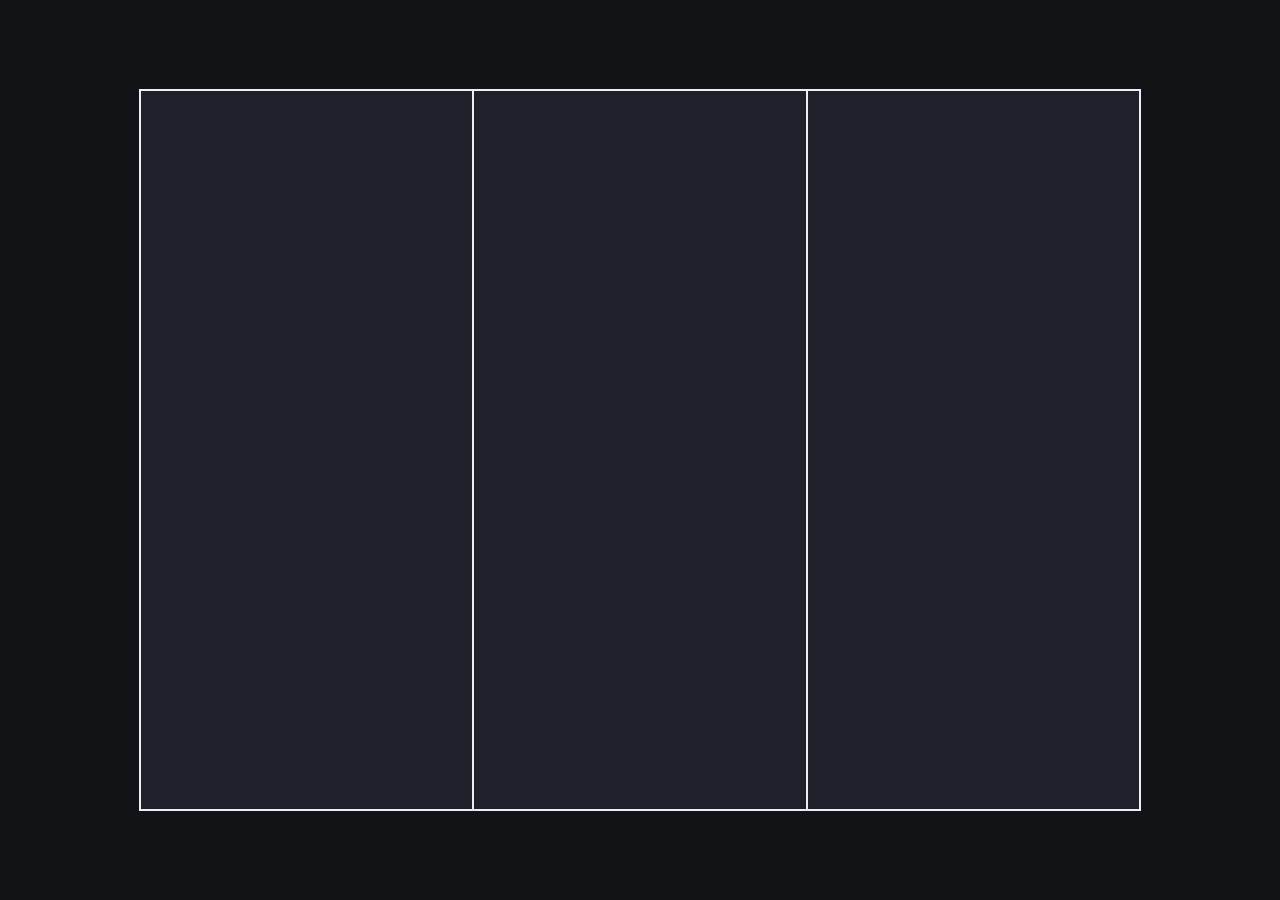
==== src/main/resources/web/index.html @ 21fd7db2 "Add download page and api" ====
<!DOCTYPE html>
<html lang="en">
<head>
    <meta charset="UTF-8">
    <title>Download Center</title>
    <link rel="stylesheet" type="text/css" href="styles.css">
    <link href="https://fonts.googleapis.com/css2?family=Roboto&display=swap" rel="stylesheet">
    <script src="download.js"></script>
    <script src="https://kit.fontawesome.com/ce6b2b57ba.js" crossorigin="anonymous"></script>
</head>
<body>
<div class="container">
    <div id="products" class="column">
    </div>
    <div id="types" class="column">
    </div>
    <div id="assets" class="column">
    </div>
</div>
</body>
</html>
---- src/main/resources/web/styles.css ----
:root {
    --primary-color: #111317;
    --secondary-color: #1E2129;
    --text-color: #eceff4;
    --button-color: #E92063;
    --accent-color: #E92063;
    --accent-color-dark: #AD1849;
}

body {
    background-color: var(--primary-color);
    color: var(--text-color);
    display: flex;
    justify-content: center;
    align-items: center;
    height: 100vh;
    margin: 0;
    padding: 0;
    overflow: hidden;
}

h1, h2, h3, h4, h5, h6 {
    color: var(--secondary-color);
}

a {
    color: var(--button-color);
}

button {
    background-color: var(--button-color);
    color: var(--primary-color);
    border-color: var(--accent-color);
}

body {
    font-family: 'Roboto', sans-serif;
    display: flex;
    justify-content: center;
    align-items: center;
    height: 100vh;
    margin: 0;
    padding: 0;
    overflow: hidden;
}

.container {
    display: flex;
    justify-content: space-between; /* Add this line to evenly space the columns */
    background: var(--secondary-color);
    max-width: 80vw; /* make the max width of the container 80% of the viewport width */
    min-width: 1000px;
    height: 80vh; /* make the container 80% of the viewport height */
    border: 1px solid var(--text-color);
    overflow: auto;
}

.column {
    flex: 1;
    max-width: 800px; /* make the max width of the column 800px */
    padding: 10px;
    border: 1px solid var(--text-color);
    overflow: auto;
}

.entry {
    border-bottom: 1px solid var(--text-color); /* adds bottom border to each entry */
    padding: 10px 0; /* adds some vertical padding */
}

.entry:hover {

}

.primary-line {
    font-weight: bold;
    font-size: 1.2em;
}

.secondary-line {
    font-style: italic;
}

.download_button {
    display: flex;
    align-items: center;
    justify-content: center;
    width: 50px;
    height: 50px;
    background-color: var(--button-color);
    color: var(--primary-color);
    border-color: var(--accent-color);
    border-width: 2px;
    text-align: center;
    text-decoration: none;
    font-size: 16px;
    transition-duration: 0.4s;
    cursor: pointer;
}

.button.download_button:hover {
    background-color: #45a049; /* choose color for hover effect */
    color: white;
}

.flex-entry {
    justify-content: space-between;
    display: flex;
}
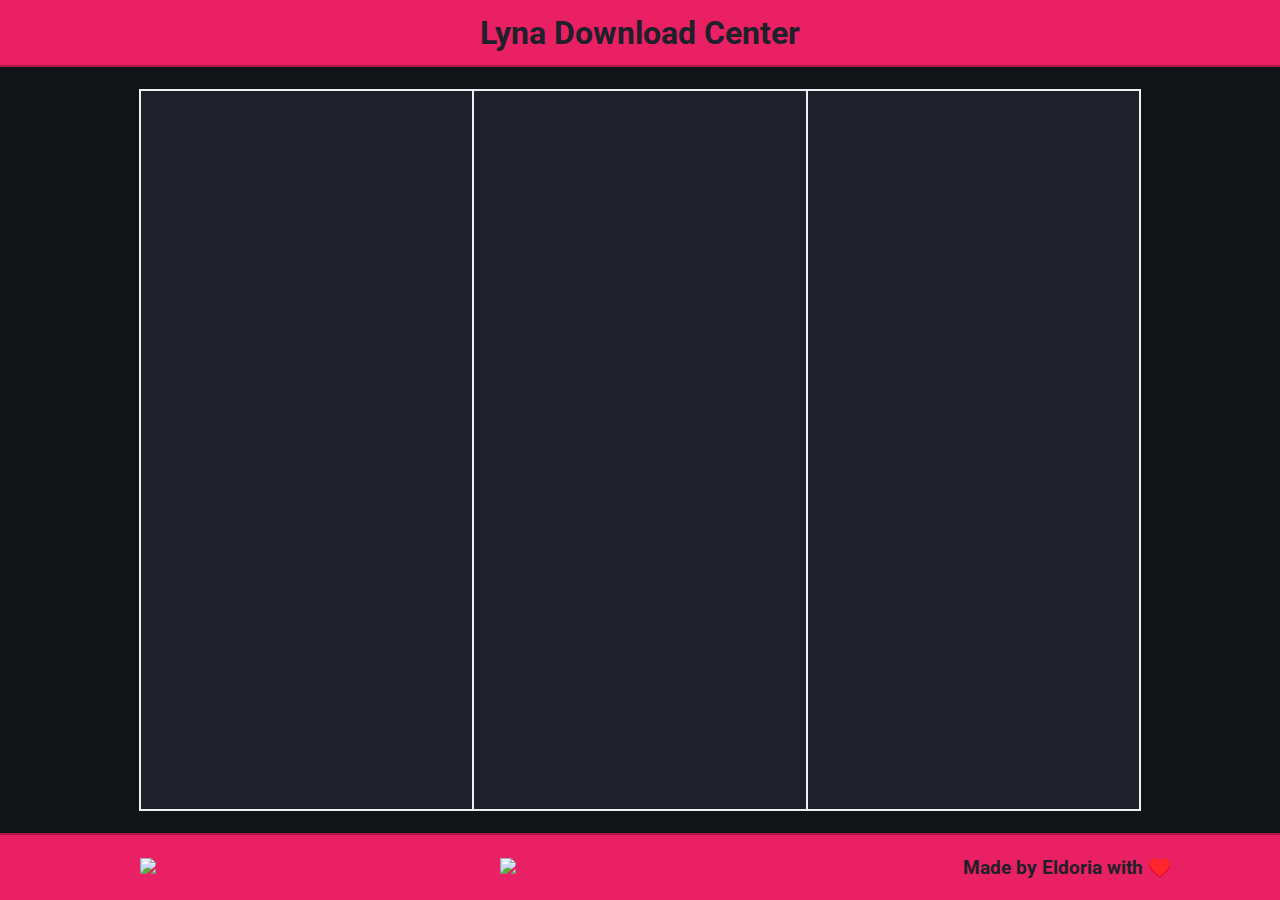
==== commit 13c0f350: "Add footer and header" ====
--- a/src/main/resources/web/index.html
+++ b/src/main/resources/web/index.html
@@ -2,20 +2,49 @@
 <html lang="en">
 <head>
     <meta charset="UTF-8">
-    <title>Download Center</title>
+    <title>Lyna Download Center</title>
     <link rel="stylesheet" type="text/css" href="styles.css">
     <link href="https://fonts.googleapis.com/css2?family=Roboto&display=swap" rel="stylesheet">
     <script src="download.js"></script>
     <script src="https://kit.fontawesome.com/ce6b2b57ba.js" crossorigin="anonymous"></script>
+    <meta name="description" content="Lyna download center to download latest plugin versions">
+    <meta name="theme-color" content="#E92063">
 </head>
 <body>
-<div class="container">
-    <div id="products" class="column">
-    </div>
-    <div id="types" class="column">
-    </div>
-    <div id="assets" class="column">
+
+<div class="header">
+    <h1>Lyna Download Center</h1>
+</div>
+
+<div class="flex-container">
+    <div class="container">
+        <div id="products" class="column">
+        </div>
+        <div id="types" class="column">
+        </div>
+        <div id="assets" class="column">
+        </div>
     </div>
 </div>
+
+<footer>
+    <div class="footer-entry">
+        <a href="https://github.com/eldoriarpg/" target="_blank" rel="noopener nofollow">
+            <img class="image-container"
+                 src="/github.png"
+                 alt="The logo of github"
+                 loading="lazy">
+        </a>
+    </div>
+    <div class="footer-entry">
+        <a href="https://discord.eldoria.de" target="_blank" rel="noopener nofollow">
+            <img class="image-container"
+                 src="https://discordapp.com/api/guilds/718502316940066927/embed.png?style=banner2"
+                 alt="Discord Invite Link for Eldoria Plugins"
+                 loading="lazy">
+        </a>
+    </div>
+    <div class="footer-entry"><h3>Made by Eldoria with ♥️</h3></div>
+</footer>
 </body>
 </html>
--- a/src/main/resources/web/styles.css
+++ b/src/main/resources/web/styles.css
@@ -1,16 +1,20 @@
 :root {
-    --primary-color: #111317;
-    --secondary-color: #1E2129;
+    --bg-dark: #111317;
+    --bg: #1E2129;
+    --light-highlight: #AAB7C8;
     --text-color: #eceff4;
-    --button-color: #E92063;
-    --accent-color: #E92063;
-    --accent-color-dark: #AD1849;
+    --main-accent: #E92063;
+    --main-accent-dark: #AD1849;
+    --secondary-accent: #2CB0ED;
+    --secondary-accent-dark: #446DF2;
 }
 
 body {
-    background-color: var(--primary-color);
+    font-family: 'Roboto', sans-serif;
+    background-color: var(--bg-dark);
     color: var(--text-color);
     display: flex;
+    /*flex-direction: column;*/
     justify-content: center;
     align-items: center;
     height: 100vh;
@@ -19,35 +23,71 @@
     overflow: hidden;
 }
 
+.flex-container {
+    display: flex;
+    flex-wrap: wrap;
+    height: auto;
+    justify-content: center;
+}
+
 h1, h2, h3, h4, h5, h6 {
-    color: var(--secondary-color);
+    color: var(--bg);
 }
 
 a {
-    color: var(--button-color);
+    color: var(--main-accent);
 }
 
 button {
-    background-color: var(--button-color);
-    color: var(--primary-color);
-    border-color: var(--accent-color);
+    background-color: var(--main-accent);
+    color: var(--bg-dark);
+    border-color: var(--main-accent);
 }
 
-body {
-    font-family: 'Roboto', sans-serif;
+footer {
+    position: fixed;
     display: flex;
+    justify-content: space-between;
+    max-height: 5vh;
+    bottom: 0;
+    width: 100%;
+    align-items: center;
+    background-color: var(--main-accent);
+    padding: 10px;
+    border-top: 2px solid var(--main-accent-dark);
+}
+
+.footer-entry {
+    display: flex;
+    width: 33.33%;
     justify-content: center;
     align-items: center;
-    height: 100vh;
-    margin: 0;
-    padding: 0;
-    overflow: hidden;
 }
+
+.image-container {
+    height: 4.5rem;
+    width: auto;
+    object-fit: scale-down;
+}
+
+.header {
+    position: fixed;
+    display: flex;
+    justify-content: space-evenly;
+    height: 5vh;
+    top: 0;
+    width: 100%;
+    padding: 10px;
+    align-items: center;
+    background-color: var(--main-accent);
+    border-bottom: 2px solid var(--main-accent-dark);
+}
+
 
 .container {
     display: flex;
     justify-content: space-between; /* Add this line to evenly space the columns */
-    background: var(--secondary-color);
+    background: var(--bg);
     max-width: 80vw; /* make the max width of the container 80% of the viewport width */
     min-width: 1000px;
     height: 80vh; /* make the container 80% of the viewport height */
@@ -58,18 +98,20 @@
 .column {
     flex: 1;
     max-width: 800px; /* make the max width of the column 800px */
-    padding: 10px;
+    padding: 0;
     border: 1px solid var(--text-color);
     overflow: auto;
 }
 
 .entry {
     border-bottom: 1px solid var(--text-color); /* adds bottom border to each entry */
-    padding: 10px 0; /* adds some vertical padding */
+    padding: 10px;
+    min-height: 50px;
 }
 
-.entry:hover {
-
+.clickable:hover {
+    background-color: var(--bg-dark);
+    cursor: pointer;
 }
 
 .primary-line {
@@ -87,19 +129,22 @@
     justify-content: center;
     width: 50px;
     height: 50px;
-    background-color: var(--button-color);
-    color: var(--primary-color);
-    border-color: var(--accent-color);
+    background-color: var(--main-accent);
+    color: var(--bg-dark);
+    border-color: var(--main-accent-dark);
     border-width: 2px;
     text-align: center;
     text-decoration: none;
     font-size: 16px;
     transition-duration: 0.4s;
     cursor: pointer;
+    border-radius: 10px;
+    backdrop-filter: drop-shadow(8px var(--bg-dark));
 }
 
-.button.download_button:hover {
-    background-color: #45a049; /* choose color for hover effect */
+.download_button:hover {
+    background-color: var(--secondary-accent);
+    border-color: var(--secondary-accent-dark);
     color: white;
 }
 
